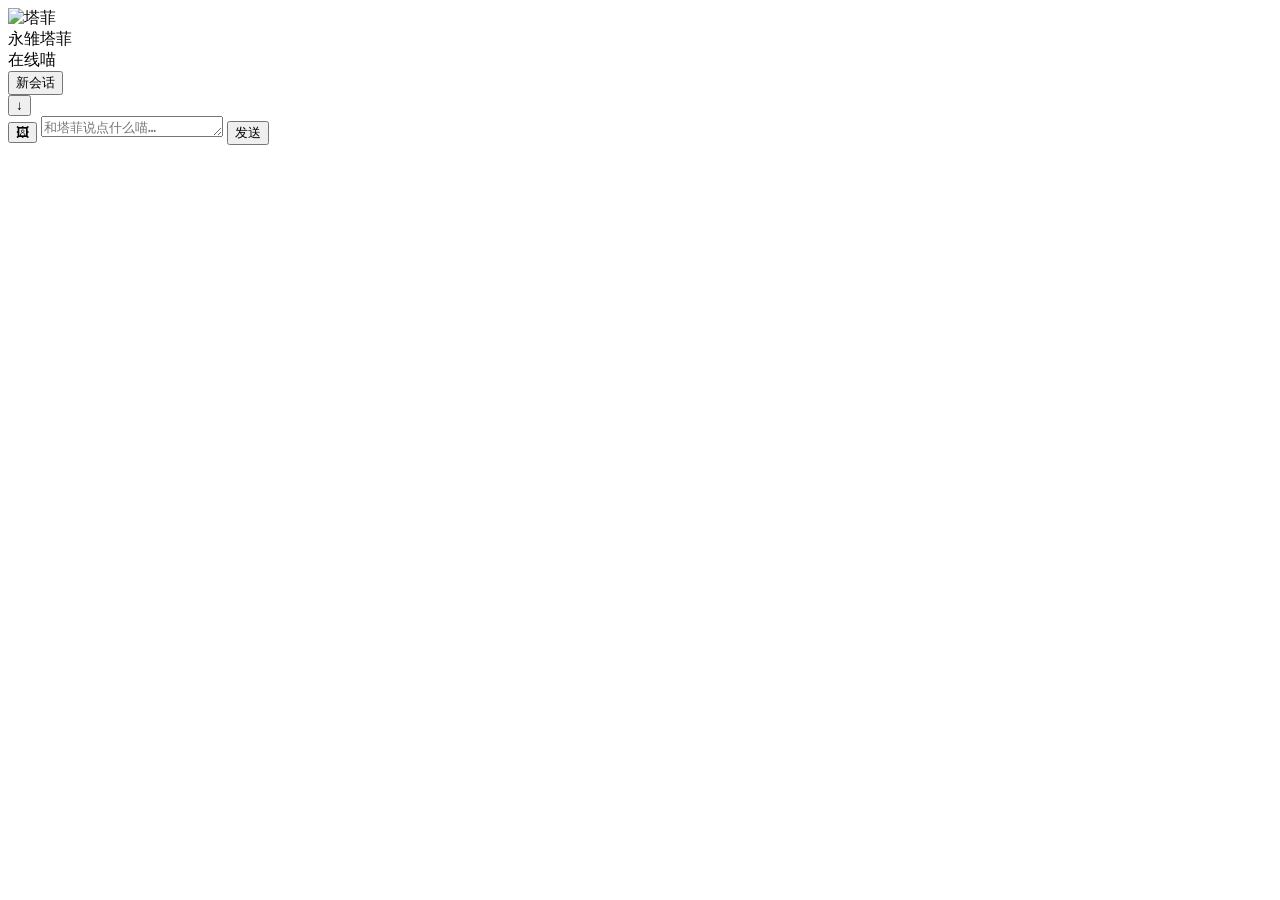
==== taffy/web/static/index.html @ 35e8c2e5 "塔菲agent-1.0" ====
<!DOCTYPE html>
<html lang="zh-CN">
<head>
<meta charset="utf-8">
<meta name="viewport" content="width=device-width, initial-scale=1, viewport-fit=cover">
<meta name="theme-color" content="#ffb7d5">
<meta name="apple-mobile-web-app-capable" content="yes">
<title>永雏塔菲 · Agent</title>
<link rel="icon" href="/static/avatar.jpg">
<link rel="stylesheet" href="/static/vendor/highlight.css">
<link rel="stylesheet" href="/static/style.css">
</head>
<body>

<header class="topbar">
  <img class="avatar" src="/static/avatar.jpg" alt="塔菲">
  <div class="who">
    <div class="name">永雏塔菲</div>
    <div class="status" id="status">在线喵</div>
  </div>
  <button type="button" id="new-chat" class="new-chat">新会话</button>
</header>

<main id="messages" class="messages"></main>

<button type="button" id="to-bottom" class="to-bottom" aria-label="回到最底部">
  <span aria-hidden="true">↓</span>
</button>

<form id="composer" class="composer">
  <div class="attach-bar" id="attach-bar" hidden>
    <div class="attach-item">
      <img id="attach-preview" alt="待发送的图片">
      <button type="button" id="attach-remove" class="attach-remove" aria-label="移除图片">×</button>
    </div>
  </div>
  <div class="composer-row">
    <button type="button" id="pick-image" class="icon-btn" aria-label="发送图片" title="发送图片">🖼</button>
    <textarea id="input" rows="1" placeholder="和塔菲说点什么喵…" autocomplete="off"></textarea>
    <button id="send" type="submit" aria-label="发送">发送</button>
  </div>
  <input type="file" id="image-input" accept="image/*" hidden>
</form>

<script src="/static/vendor/marked.min.js"></script>
<script src="/static/vendor/highlight.min.js"></script>
<script src="/static/vendor/purify.min.js"></script>
<script src="/static/app.js"></script>
</body>
</html>
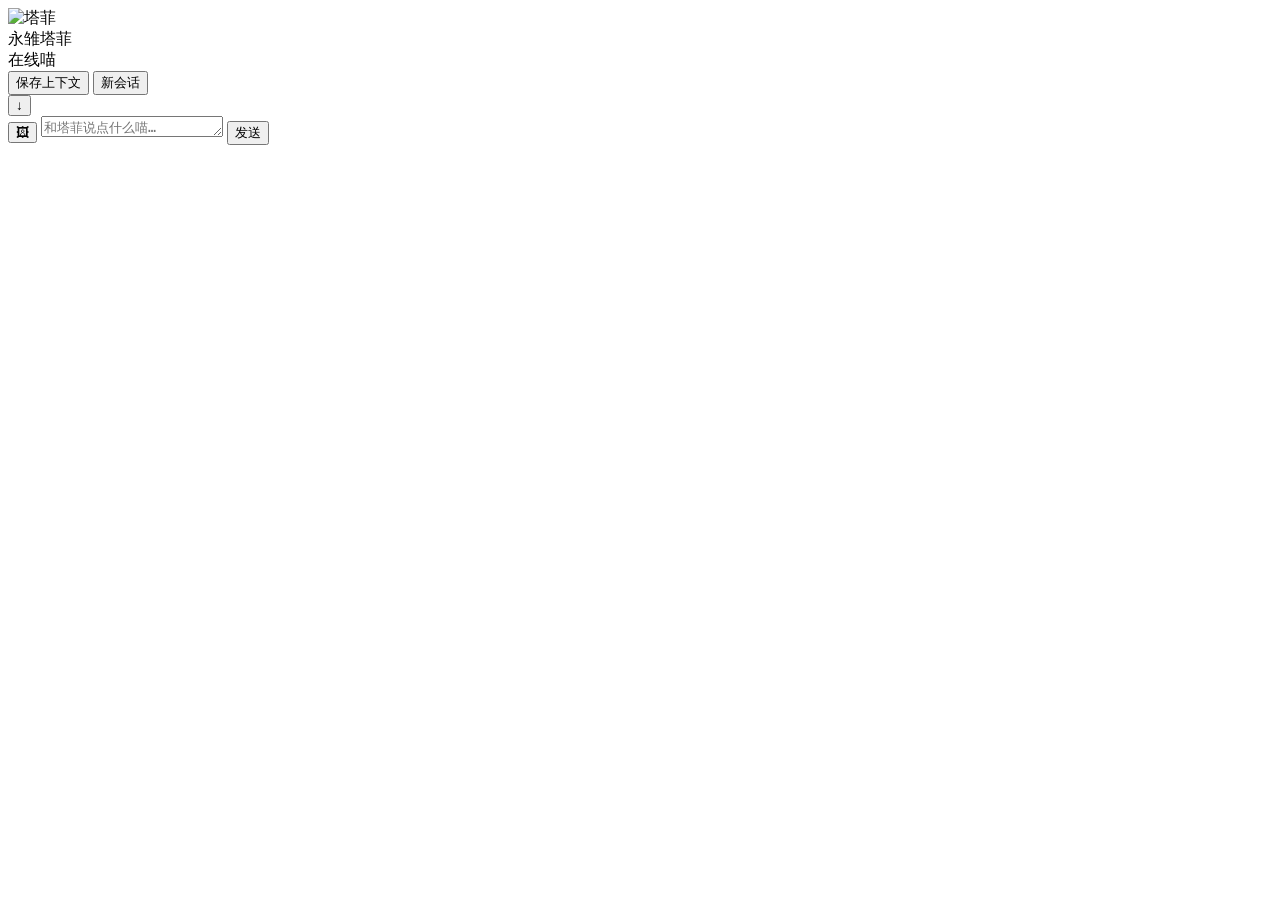
==== commit a3f08d2a: "后台改版：分类侧边导航 + 服务器仪表盘；表情包库可增删、zip 批量导入（gif 会动）；新增 workspace 传文件、会话存档（前台「保存上下文」存 txt，uuid 查重不覆盖）、从 Git" ====
--- a/taffy/web/static/index.html
+++ b/taffy/web/static/index.html
@@ -18,6 +18,7 @@
     <div class="name">永雏塔菲</div>
     <div class="status" id="status">在线喵</div>
   </div>
+  <button type="button" id="save-session" class="new-chat ghost">保存上下文</button>
   <button type="button" id="new-chat" class="new-chat">新会话</button>
 </header>
 
@@ -42,6 +43,23 @@
   <input type="file" id="image-input" accept="image/*" hidden>
 </form>
 
+<div class="modal" id="save-modal" hidden>
+  <div class="modal-box">
+    <h3>保存这段上下文</h3>
+    <p class="modal-hint">
+      给这次存档起个名字（uuid），它会当成服务器上的文件名。<br>
+      字母、数字和 <code>. _ -</code> 都行，3~64 位，开头得是字母或数字。<br>
+      名字重了会被拒绝，<b>不会覆盖已经存好的那份</b>。
+    </p>
+    <input id="save-uuid" placeholder="例如 chat-2026-09-27-auth" autocomplete="off">
+    <p class="modal-msg" id="save-msg"></p>
+    <div class="modal-btns">
+      <button type="button" id="save-cancel" class="modal-cancel">取消</button>
+      <button type="button" id="save-ok">保存</button>
+    </div>
+  </div>
+</div>
+
 <script src="/static/vendor/marked.min.js"></script>
 <script src="/static/vendor/highlight.min.js"></script>
 <script src="/static/vendor/purify.min.js"></script>
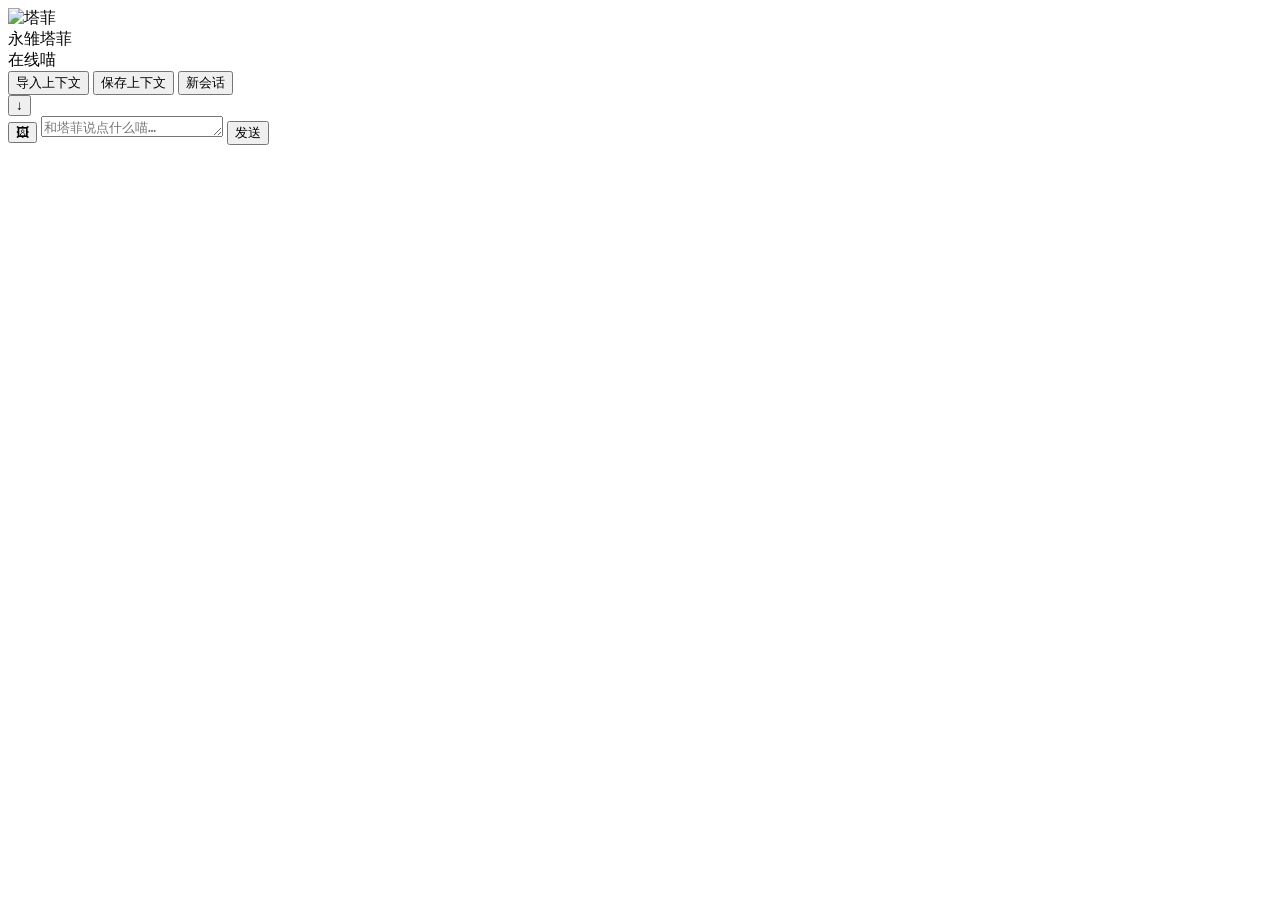
==== commit 66e4416a: "侧边导航去掉图标（顶栏「收起导航」整条收起）；上下文上限默认改 1M；聊天页新增「导入上下文」（存档多存一份 json，导入把当时的上下文用量一起带回来）；向量模型加启用/禁用总开关（三态）；检查更新" ====
--- a/taffy/web/static/index.html
+++ b/taffy/web/static/index.html
@@ -18,6 +18,7 @@
     <div class="name">永雏塔菲</div>
     <div class="status" id="status">在线喵</div>
   </div>
+  <button type="button" id="load-session" class="new-chat ghost">导入上下文</button>
   <button type="button" id="save-session" class="new-chat ghost">保存上下文</button>
   <button type="button" id="new-chat" class="new-chat">新会话</button>
 </header>
@@ -27,6 +28,12 @@
 <button type="button" id="to-bottom" class="to-bottom" aria-label="回到最底部">
   <span aria-hidden="true">↓</span>
 </button>
+
+<div class="ctx-bar" id="ctx-bar" hidden>
+  <span class="ctx-label">上下文</span>
+  <span class="ctx-track"><span class="ctx-fill" id="ctx-fill"></span></span>
+  <span class="ctx-text" id="ctx-text">0%</span>
+</div>
 
 <form id="composer" class="composer">
   <div class="attach-bar" id="attach-bar" hidden>
@@ -60,6 +67,24 @@
   </div>
 </div>
 
+<div class="modal" id="load-modal" hidden>
+  <div class="modal-box">
+    <h3>把存过的对话接回来</h3>
+    <p class="modal-hint">
+      填你当初存这份上下文时起的名字（uuid，就是后台「会话存档」里列出来的那个）。<br>
+      接回来的是完整历史，所以上面那条「上下文 xx%」也会跟着回到存档时的用量，
+      该压缩的时候照样会压。<br>
+      当前这段对话会被替换掉，互不影响的就别在这里导喵。
+    </p>
+    <input id="load-uuid" placeholder="例如 chat-20260927-a1b2" autocomplete="off">
+    <p class="modal-msg" id="load-msg"></p>
+    <div class="modal-btns">
+      <button type="button" id="load-cancel" class="modal-cancel">取消</button>
+      <button type="button" id="load-ok">导入</button>
+    </div>
+  </div>
+</div>
+
 <script src="/static/vendor/marked.min.js"></script>
 <script src="/static/vendor/highlight.min.js"></script>
 <script src="/static/vendor/purify.min.js"></script>
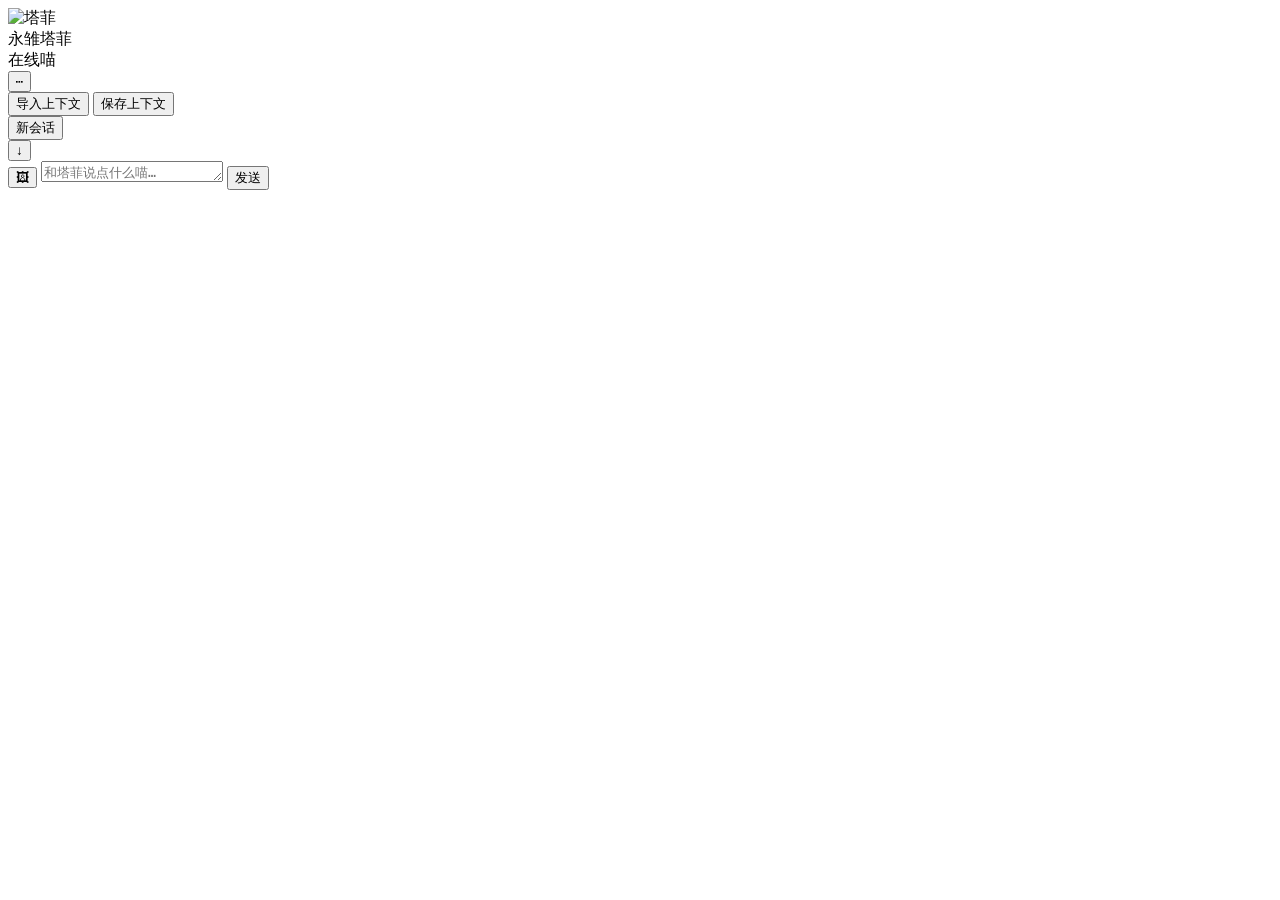
==== commit 4e195168: "前端资源加 Cache-Control: no-cache（更新后不再吃到旧的 app.js / admin.html）；后台 404 翻成人话、知识库面板拿不到数据时显示原因而不是「? 个 · ?」" ====
--- a/taffy/web/static/index.html
+++ b/taffy/web/static/index.html
@@ -18,8 +18,12 @@
     <div class="name">永雏塔菲</div>
     <div class="status" id="status">在线喵</div>
   </div>
-  <button type="button" id="load-session" class="new-chat ghost">导入上下文</button>
-  <button type="button" id="save-session" class="new-chat ghost">保存上下文</button>
+  <button type="button" id="tb-more" class="new-chat ghost tb-more"
+          aria-label="更多" aria-expanded="false" title="更多">⋯</button>
+  <div class="tb-actions" id="tb-actions">
+    <button type="button" id="load-session" class="new-chat ghost">导入上下文</button>
+    <button type="button" id="save-session" class="new-chat ghost">保存上下文</button>
+  </div>
   <button type="button" id="new-chat" class="new-chat">新会话</button>
 </header>
 
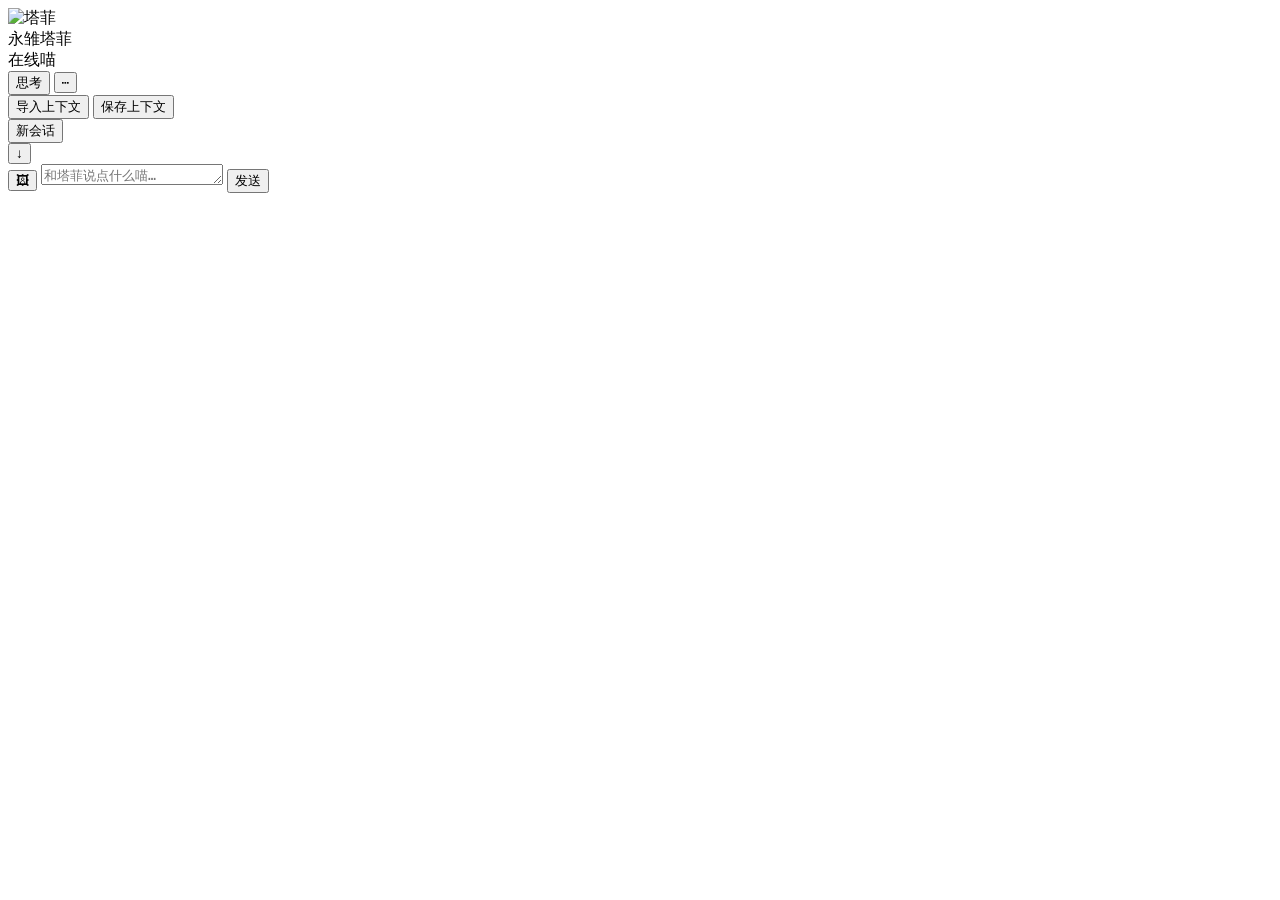
==== commit 4672b131: "网页加「深度思考」开关；检索翻译固定关思考 慢的主因是模型是思考型：一次 18.4s 的调用里 1566 个 token 花在思考、只有 466 个 是正文，而一轮回答要调模型 2~5 次（每多一个工" ====
--- a/taffy/web/static/index.html
+++ b/taffy/web/static/index.html
@@ -18,6 +18,12 @@
     <div class="name">永雏塔菲</div>
     <div class="status" id="status">在线喵</div>
   </div>
+  <button type="button" id="think-toggle" class="think-toggle on" role="switch"
+          aria-checked="true" aria-label="深度思考"
+          title="深度思考：开（点一下关掉，回答更快）">
+    <span class="think-toggle-text">思考</span>
+    <span class="think-toggle-track"><span class="think-toggle-knob"></span></span>
+  </button>
   <button type="button" id="tb-more" class="new-chat ghost tb-more"
           aria-label="更多" aria-expanded="false" title="更多">⋯</button>
   <div class="tb-actions" id="tb-actions">
